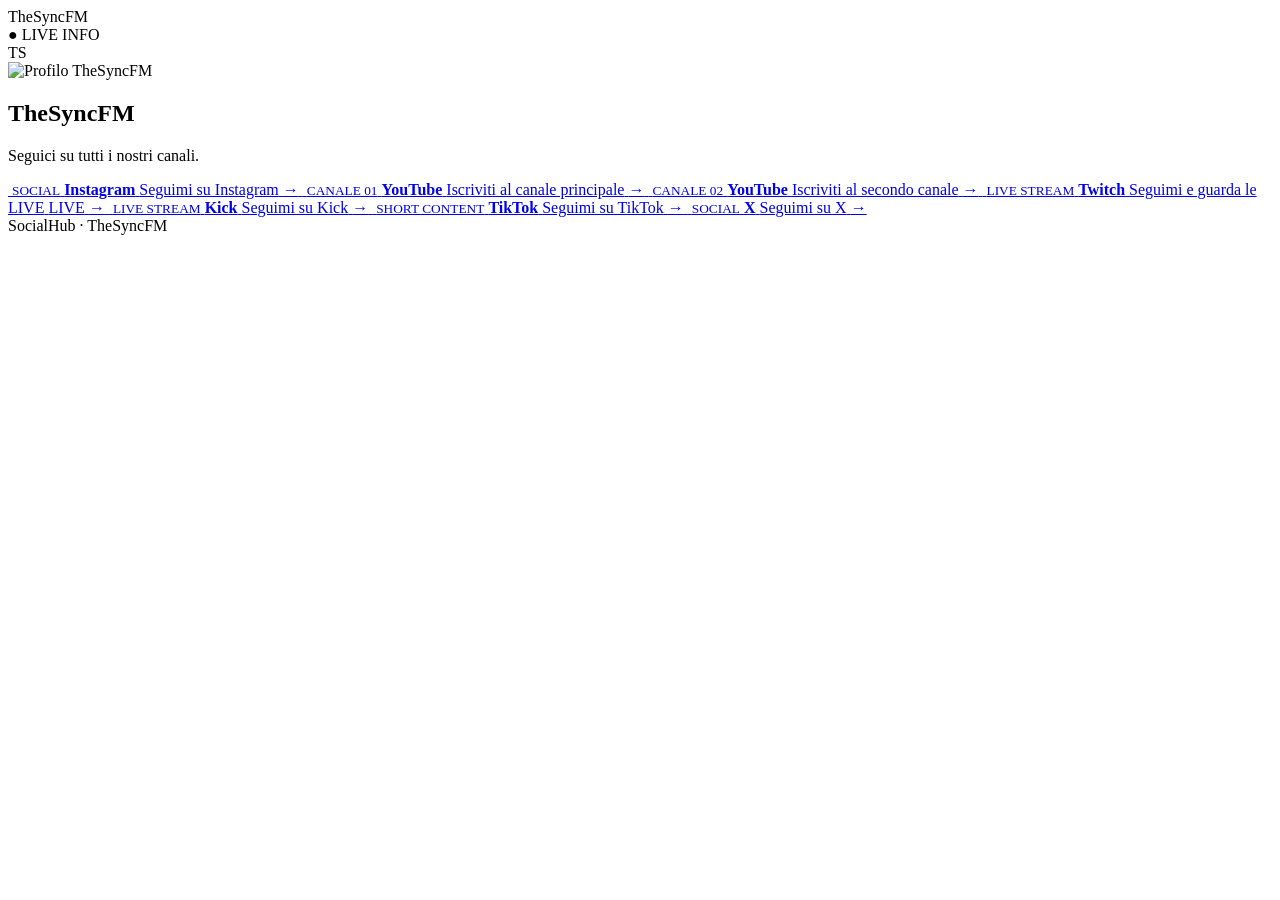
==== public/index.html @ f109596b "Update index.html" ====
<!doctype html><html lang="it"><head>
<meta charset="utf-8"><meta name="viewport" content="width=device-width,initial-scale=1">
<title>SocialHub — TheSyncFM</title><link rel="stylesheet" href="/style.css">
</head><body>
<div id="publicApp">
  <div class="public-wrap">
    <div class="public-top"><div class="logo"><span class="logo-dot"></span>TheSyncFM</div><span class="live-pill">● LIVE INFO</span></div>
    <section class="hero" id="profileHero"><div class="hero-avatar-wrap"><div id="publicAvatarFallback" class="hero-avatar">TS</div><img id="publicAvatar" class="hero-avatar-img" alt="Profilo TheSyncFM"></div><h1>TheSyncFM</h1><p>Seguici su tutti i nostri canali.</p></section>
    <div class="link-grid" id="publicLinks"></div><footer>SocialHub · TheSyncFM</footer>
  </div>
</div>

<div id="adminApp" hidden>
  <aside class="sidebar">
    <div class="brand"><span class="logo-dot"></span><span>SocialHub</span></div>
    <div class="workspace">THESYNCFM <span>⌄</span></div>
    <nav>
      <a class="active" href="#dashboard">⌂ <span>Dashboard</span></a>
      <a href="#analytics">◫ <span>Analytics</span></a>
      <a href="#calendar">▦ <span>Calendario</span></a>
      <a href="#composer">✎ <span>Crea post</span></a>
      <a href="#socials">◎ <span>Social</span></a>
      <a href="#settings">⚙ <span>Impostazioni</span></a>
    </nav>
  </aside>
  <main>
    <header><div><div class="eyebrow">PRIVATE CONTROL CENTER</div><h1>Dashboard</h1><p class="muted">Gestisci tutti i tuoi social da un unico pannello.</p></div><span class="secure-badge">🔒 Area privata</span></header>
    <section class="notice"><div><strong>SocialHub V14</strong><span>Pubblico = link-in-bio · Privato = gestione completa</span></div><button class="ghost" onclick="location.href='/'">Apri pagina pubblica ↗</button></section>

    <section class="stats" id="analytics">
      <article><span class="stat-icon twitch">◉</span><div><span class="label">Twitch</span><strong id="twitchFollowers">—</strong><small>followers</small></div><em id="twitchSubs">Sub —</em></article>
      <article><span class="stat-icon yt">▶</span><div><span class="label">YouTube 1</span><strong id="yt1subs">—</strong><small>iscritti</small></div><em>Abbonati —</em></article>
      <article><span class="stat-icon yt">▶</span><div><span class="label">YouTube 2</span><strong id="yt2subs">—</strong><small>iscritti</small></div><em>Abbonati —</em></article>
      <article><span class="stat-icon ig">◎</span><div><span class="label">Instagram</span><strong>—</strong><small>followers</small></div><em>—</em></article>
      <article><span class="stat-icon tt">♪</span><div><span class="label">TikTok</span><strong>—</strong><small>followers</small></div><em>—</em></article>
      <article><span class="stat-icon kick">K</span><div><span class="label">Kick</span><strong>—</strong><small>followers</small></div><em>Sub —</em></article>
      <article><span class="stat-icon x">𝕏</span><div><span class="label">X</span><strong>—</strong><small>followers</small></div><em>—</em></article>
    </section>

    <section class="card" id="composer">
      <div class="card-head"><div><h2>Crea un post</h2><p class="muted">Scrivi una volta e seleziona dove pubblicarlo.</p></div><span class="muted">Composer</span></div>
      <div class="composer-grid"><div><label>Testo del post</label><textarea id="postText" placeholder="Scrivi qui il contenuto..."></textarea><div class="counter"><span id="charCount">0</span> caratteri</div><div class="composer-tools"><button class="ghost">＋ Media</button><button class="ghost">＋ Link</button></div></div><div><label>Pubblica su</label><div class="target-list" id="targetList"></div><button class="primary wide" id="publishBtn">Pubblica su selezionati</button><p class="helper">L'interfaccia è pronta per le API ufficiali delle singole piattaforme; le autorizzazioni verranno aggiunte per ciascun account.</p></div></div>
    </section>

    <div class="two-col">
      <section class="card" id="socials"><div class="card-head"><div><h2>Social configurati</h2><p class="muted">1 Instagram · 2 YouTube · 1 Twitch · 1 Kick · 1 TikTok · 1 X</p></div></div><div id="socialRows"></div></section>
      <section class="card" id="calendar"><div class="card-head"><div><h2>Prossime live</h2><p class="muted">Programmazione</p></div></div><div class="event"><div class="date"><b>04</b><span>SET</span></div><div><strong>Friday Night Live</strong><span>Twitch · 21:00</span></div><span class="badge">Twitch</span></div><div class="event"><div class="date"><b>06</b><span>SET</span></div><div><strong>Sunday Session</strong><span>Twitch · 18:00</span></div><span class="badge">Twitch</span></div><div class="event"><div class="date"><b>09</b><span>SET</span></div><div><strong>Midweek Stream</strong><span>Twitch · 21:00</span></div><span class="badge">Twitch</span></div></section>
    </div>

    <section class="card" id="profileSettings"><div class="card-head"><div><h2>Profilo pubblico</h2><p class="muted">Imposta foto profilo e sfondo della pagina pubblica.</p></div><span class="muted">Personalizzazione</span></div><div class="profile-admin-grid"><div class="upload-box"><div class="upload-preview"><img id="adminAvatarPreview" alt="Anteprima profilo"><span id="adminAvatarFallback">TS</span></div><div class="upload-copy"><strong>Immagine di profilo</strong><small>PNG, JPG o WebP · consigliata 1:1</small><div class="upload-actions"><label class="primary file-btn">Scegli immagine<input id="avatarInput" type="file" accept="image/png,image/jpeg,image/webp"></label><button class="ghost compact" id="removeAvatar">Rimuovi</button></div></div></div><div class="upload-box cover-box"><div class="cover-preview" id="adminCoverPreview"><span id="adminCoverPlaceholder">Sfondo pagina</span></div><div class="upload-copy"><strong>Sfondo / copertina</strong><small>Immagine larga · consigliata 1600×900 o superiore</small><div class="upload-actions"><label class="primary file-btn">Scegli sfondo<input id="coverInput" type="file" accept="image/png,image/jpeg,image/webp"></label><button class="ghost compact" id="removeCover">Rimuovi</button></div></div></div></div><p class="helper">Le immagini vengono salvate nelle impostazioni del browser di questo pannello. La sincronizzazione pubblica tra dispositivi verrà collegata al salvataggio Cloudflare nel passaggio successivo.</p></section><section class="card" id="settings"><div class="card-head"><div><h2>Configurazione</h2><p class="muted">Impostazioni dell'ecosistema</p></div></div><div class="settings-grid"><div><span>Pagina pubblica</span><strong>/</strong></div><div><span>Pannello privato</span><strong>/admin</strong></div><div><span>Account gestiti</span><strong>7</strong></div><div><span>Post multipiattaforma</span><strong>Pronto</strong></div></div></section>
  </main>
</div>


<script>
const socials=[
  {id:"instagram",label:"Instagram",description:"Seguimi su Instagram",icon:"/assets/icons/instagram.svg",href:"#",type:"Instagram",theme:"instagram",eyebrow:"SOCIAL",banner:"/assets/banners/instagram.png"},
  {id:"youtube1",label:"YouTube",description:"Iscriviti al canale principale",icon:"/assets/icons/youtube.svg",href:"#",type:"YouTube",theme:"youtube",eyebrow:"CANALE 01",banner:"/assets/banners/youtube.png"},
  {id:"youtube2",label:"YouTube",description:"Iscriviti al secondo canale",icon:"/assets/icons/youtube.svg",href:"#",type:"YouTube",theme:"youtube",eyebrow:"CANALE 02",banner:"/assets/banners/youtube.png"},
  {id:"twitch",label:"Twitch",description:"Seguimi e guarda le LIVE",icon:"/assets/icons/twitch.svg",href:"https://www.twitch.tv/thesyncfm",type:"Twitch",theme:"twitch",eyebrow:"LIVE STREAM",banner:"/assets/banners/twitch.png"},
  {id:"kick",label:"Kick",description:"Seguimi su Kick",icon:"/assets/icons/kick.svg",href:"#",type:"Kick",theme:"kick",eyebrow:"LIVE STREAM",banner:"/assets/banners/kick.png"},
  {id:"tiktok",label:"TikTok",description:"Seguimi su TikTok",icon:"/assets/icons/tiktok.svg",href:"#",type:"TikTok",theme:"tiktok",eyebrow:"SHORT CONTENT",banner:"/assets/banners/tiktok.png"},
  {id:"x",label:"X",description:"Seguimi su X",icon:"/assets/icons/x-twitter.svg",href:"#",type:"X",theme:"x",eyebrow:"SOCIAL",banner:"/assets/banners/x.png"}
];

const BANNER_KEY="socialhub-banners-v1";
const bannerState=JSON.parse(localStorage.getItem(BANNER_KEY)||"{}");
function saveBanners(){localStorage.setItem(BANNER_KEY,JSON.stringify(bannerState));renderPublic();renderAdmin();}

const PROFILE_KEY="socialhub-profile-v1";
const profileState=JSON.parse(localStorage.getItem(PROFILE_KEY)||"{}");
function saveProfile(){localStorage.setItem(PROFILE_KEY,JSON.stringify(profileState)); applyProfile(); renderAdminProfile();}
function applyProfile(){
 const app=document.getElementById("publicApp");
 const hero=document.getElementById("profileHero");
 const avatar=document.getElementById("publicAvatar");
 const fallback=document.getElementById("publicAvatarFallback");
 if(!app||!hero||!avatar||!fallback)return;
 avatar.onerror=()=>{avatar.hidden=true;fallback.hidden=false;};
 if(profileState.cover){app.style.setProperty("--page-cover",`url(${profileState.cover})`);app.classList.add("has-page-cover");}else{app.style.removeProperty("--page-cover");app.classList.remove("has-page-cover");}
 hero.classList.remove("has-cover");hero.style.removeProperty("--cover-image");
 if(profileState.avatar){avatar.src=profileState.avatar;avatar.hidden=false;fallback.hidden=true;}else{avatar.hidden=true;fallback.hidden=false;}
}
function renderAdminProfile(){
 const img=document.getElementById("adminAvatarPreview"), fb=document.getElementById("adminAvatarFallback"), cp=document.getElementById("adminCoverPreview"), ph=document.getElementById("adminCoverPlaceholder");
 if(!img||!fb||!cp||!ph)return;
 if(profileState.avatar){img.src=profileState.avatar;img.hidden=false;fb.hidden=true;}else{img.hidden=true;fb.hidden=false;}
 if(profileState.cover){cp.style.backgroundImage=`url(${profileState.cover})`;ph.hidden=true;}else{cp.style.backgroundImage="";ph.hidden=false;}
}
function readImage(file,cb){ if(!file)return; if(!/^image\/(png|jpeg|webp)$/.test(file.type)){alert("Formato non supportato. Usa PNG, JPG o WebP.");return;} if(file.size>6*1024*1024){alert("Immagine troppo grande. Massimo 6 MB.");return;} const r=new FileReader();r.onload=()=>cb(r.result);r.readAsDataURL(file);}
function setupProfileAdmin(){
 document.getElementById("avatarInput")?.addEventListener("change",e=>readImage(e.target.files[0],v=>{profileState.avatar=v;saveProfile();}));
 document.getElementById("coverInput")?.addEventListener("change",e=>readImage(e.target.files[0],v=>{profileState.cover=v;saveProfile();}));
 document.getElementById("removeAvatar")?.addEventListener("click",()=>{delete profileState.avatar;saveProfile();});
 document.getElementById("removeCover")?.addEventListener("click",()=>{delete profileState.cover;saveProfile();});
 renderAdminProfile();
}

function renderPublic(){
  const container=document.getElementById("publicLinks");
  if(!container)return;
  container.innerHTML=socials.map(s=>{
    const bg=bannerState[s.id]||s.banner;
    return `<a class="public-link ${s.theme}" href="${s.href}" style="--banner-image:url("${bg}")" ${s.href.startsWith("http")?'target="_blank" rel="noopener noreferrer"':''} aria-label="${s.label}">
      <span class="banner-image" aria-hidden="true"></span>
      <span class="banner-overlay" aria-hidden="true"></span>
      <span class="public-glow"></span>
      <span class="public-icon" aria-hidden="true"><img src="${s.icon}" alt=""></span>
      <span class="public-copy">
        <small class="public-eyebrow">${s.eyebrow}</small>
        <strong>${s.label}</strong>
        <span>${s.description}</span>
      </span>
      ${s.id==='twitch'?'<span class="banner-tag">LIVE</span>':''}
      <span class="public-arrow" aria-hidden="true">→</span>
    </a>`;
  }).join("");
}

function renderAdmin(){
 setupProfileAdmin();
 document.getElementById("targetList").innerHTML=socials.map(s=>`<label class="target"><input type="checkbox" checked data-id="${s.id}"><span class="target-icon"><img src="${s.icon}" alt=""></span>${s.label}${s.id.startsWith('youtube')?s.id.slice(-1):''}<b>✓</b></label>`).join("");
 document.getElementById("socialRows").innerHTML=socials.map(s=>{
   const bg=bannerState[s.id]||s.banner;
   return `<div class="social-row social-row-banner" data-social-id="${s.id}">
     <div class="social-name"><span class="mini-icon"><img src="${s.icon}" alt=""></span><div><strong>${s.label}${s.id.startsWith('youtube')?' '+s.id.slice(-1):''}</strong><small>${s.type}</small></div></div>
     <div class="row-banner-preview" style="background-image:linear-gradient(90deg,rgba(9,11,16,.15),rgba(9,11,16,.45)),url("${bg}")"></div>
     <label class="ghost compact file-btn banner-file-btn">Immagine<input type="file" accept="image/png,image/jpeg,image/webp" data-banner-input="${s.id}"></label>
     <button class="ghost compact" data-banner-reset="${s.id}">Reset</button>
   </div>`;
 }).join("");
 document.querySelectorAll('[data-banner-input]').forEach(input=>input.addEventListener('change',e=>{
   readImage(e.target.files[0],v=>{bannerState[e.target.dataset.bannerInput]=v;saveBanners();});
 }));
 document.querySelectorAll('[data-banner-reset]').forEach(btn=>btn.addEventListener('click',()=>{delete bannerState[btn.dataset.bannerReset];saveBanners();}));
}

function route(){const admin=location.pathname.replace(/\/+$/,'')==='/admin';document.getElementById('publicApp').hidden=admin;document.getElementById('adminApp').hidden=!admin;if(admin)renderAdmin();else renderPublic()}

document.getElementById('postText').addEventListener('input',e=>document.getElementById('charCount').textContent=e.target.value.length);
document.getElementById('publishBtn').onclick=()=>alert('Composer pronto. La pubblicazione reale verrà collegata alle API ufficiali.');
route();
</script></body></html>
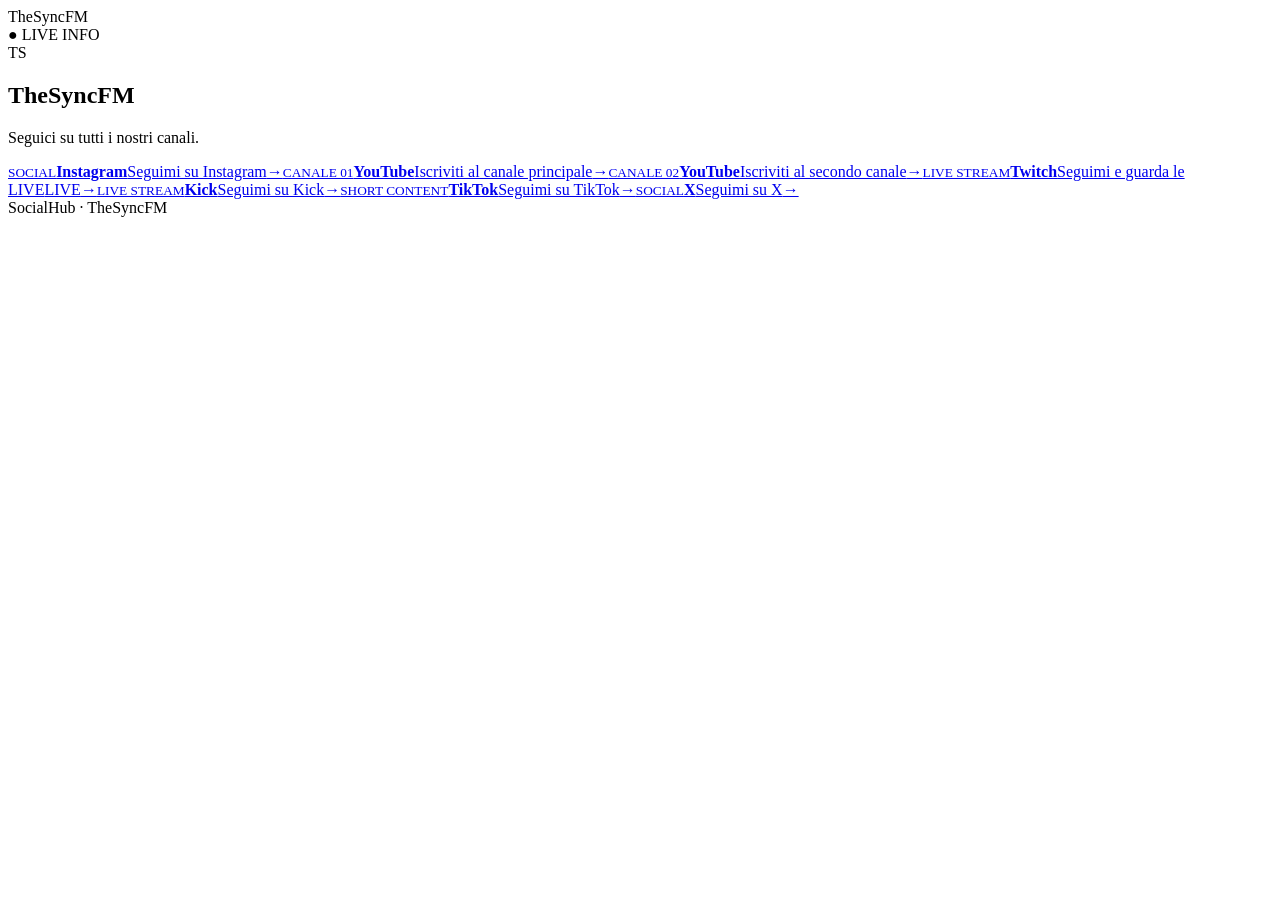
==== commit c6b0c6f4: "Update index.html" ====
--- a/public/index.html
+++ b/public/index.html
@@ -5,7 +5,7 @@
 <div id="publicApp">
   <div class="public-wrap">
     <div class="public-top"><div class="logo"><span class="logo-dot"></span>TheSyncFM</div><span class="live-pill">● LIVE INFO</span></div>
-    <section class="hero" id="profileHero"><div class="hero-avatar-wrap"><div id="publicAvatarFallback" class="hero-avatar">TS</div><img id="publicAvatar" class="hero-avatar-img" alt="Profilo TheSyncFM"></div><h1>TheSyncFM</h1><p>Seguici su tutti i nostri canali.</p></section>
+    <section class="hero" id="profileHero"><div class="hero-avatar-wrap"><div id="publicAvatarFallback" class="hero-avatar">TS</div><img id="publicAvatar" class="hero-avatar-img" alt="Profilo TheSyncFM"></div><h1 id="publicTitle">TheSyncFM</h1><p id="publicBio">Seguici su tutti i nostri canali.</p></section>
     <div class="link-grid" id="publicLinks"></div><footer>SocialHub · TheSyncFM</footer>
   </div>
 </div>
@@ -47,97 +47,26 @@
       <section class="card" id="calendar"><div class="card-head"><div><h2>Prossime live</h2><p class="muted">Programmazione</p></div></div><div class="event"><div class="date"><b>04</b><span>SET</span></div><div><strong>Friday Night Live</strong><span>Twitch · 21:00</span></div><span class="badge">Twitch</span></div><div class="event"><div class="date"><b>06</b><span>SET</span></div><div><strong>Sunday Session</strong><span>Twitch · 18:00</span></div><span class="badge">Twitch</span></div><div class="event"><div class="date"><b>09</b><span>SET</span></div><div><strong>Midweek Stream</strong><span>Twitch · 21:00</span></div><span class="badge">Twitch</span></div></section>
     </div>
 
-    <section class="card" id="profileSettings"><div class="card-head"><div><h2>Profilo pubblico</h2><p class="muted">Imposta foto profilo e sfondo della pagina pubblica.</p></div><span class="muted">Personalizzazione</span></div><div class="profile-admin-grid"><div class="upload-box"><div class="upload-preview"><img id="adminAvatarPreview" alt="Anteprima profilo"><span id="adminAvatarFallback">TS</span></div><div class="upload-copy"><strong>Immagine di profilo</strong><small>PNG, JPG o WebP · consigliata 1:1</small><div class="upload-actions"><label class="primary file-btn">Scegli immagine<input id="avatarInput" type="file" accept="image/png,image/jpeg,image/webp"></label><button class="ghost compact" id="removeAvatar">Rimuovi</button></div></div></div><div class="upload-box cover-box"><div class="cover-preview" id="adminCoverPreview"><span id="adminCoverPlaceholder">Sfondo pagina</span></div><div class="upload-copy"><strong>Sfondo / copertina</strong><small>Immagine larga · consigliata 1600×900 o superiore</small><div class="upload-actions"><label class="primary file-btn">Scegli sfondo<input id="coverInput" type="file" accept="image/png,image/jpeg,image/webp"></label><button class="ghost compact" id="removeCover">Rimuovi</button></div></div></div></div><p class="helper">Le immagini vengono salvate nelle impostazioni del browser di questo pannello. La sincronizzazione pubblica tra dispositivi verrà collegata al salvataggio Cloudflare nel passaggio successivo.</p></section><section class="card" id="settings"><div class="card-head"><div><h2>Configurazione</h2><p class="muted">Impostazioni dell'ecosistema</p></div></div><div class="settings-grid"><div><span>Pagina pubblica</span><strong>/</strong></div><div><span>Pannello privato</span><strong>/admin</strong></div><div><span>Account gestiti</span><strong>7</strong></div><div><span>Post multipiattaforma</span><strong>Pronto</strong></div></div></section>
+    <section class="card" id="pageEditor"><div class="card-head"><div><h2>Editor pagina pubblica</h2><p class="muted">Modifica titolo, descrizione e collegamenti dei banner senza toccare il codice.</p></div><span class="muted">Contenuti</span></div><div class="page-editor-grid"><div><label>Titolo pubblico</label><input id="pageTitleInput" class="text-input" type="text" placeholder="TheSyncFM"><label>Descrizione</label><input id="pageBioInput" class="text-input" type="text" placeholder="Seguici su tutti i nostri canali."></div><div><div class="editor-list" id="pageSocialEditor"></div></div></div><p class="helper">Le modifiche vengono salvate nel browser dell'admin. In seguito collegheremo questo salvataggio a Cloudflare per renderlo condiviso su tutti i dispositivi.</p></section><section class="card" id="profileSettings"><div class="card-head"><div><h2>Profilo pubblico</h2><p class="muted">Imposta foto profilo e sfondo della pagina pubblica.</p></div><span class="muted">Personalizzazione</span></div><div class="profile-admin-grid"><div class="upload-box"><div class="upload-preview"><img id="adminAvatarPreview" alt="Anteprima profilo"><span id="adminAvatarFallback">TS</span></div><div class="upload-copy"><strong>Immagine di profilo</strong><small>PNG, JPG o WebP · consigliata 1:1</small><div class="upload-actions"><label class="primary file-btn">Scegli immagine<input id="avatarInput" type="file" accept="image/png,image/jpeg,image/webp"></label><button class="ghost compact" id="removeAvatar">Rimuovi</button></div></div></div><div class="upload-box cover-box"><div class="cover-preview" id="adminCoverPreview"><span id="adminCoverPlaceholder">Sfondo pagina</span></div><div class="upload-copy"><strong>Sfondo / copertina</strong><small>Immagine larga · consigliata 1600×900 o superiore</small><div class="upload-actions"><label class="primary file-btn">Scegli sfondo<input id="coverInput" type="file" accept="image/png,image/jpeg,image/webp"></label><button class="ghost compact" id="removeCover">Rimuovi</button></div></div></div></div><p class="helper">Le immagini vengono salvate nelle impostazioni del browser di questo pannello. La sincronizzazione pubblica tra dispositivi verrà collegata al salvataggio Cloudflare nel passaggio successivo.</p></section><section class="card" id="settings"><div class="card-head"><div><h2>Configurazione</h2><p class="muted">Impostazioni dell'ecosistema</p></div></div><div class="settings-grid"><div><span>Pagina pubblica</span><strong>/</strong></div><div><span>Pannello privato</span><strong>/admin</strong></div><div><span>Account gestiti</span><strong>7</strong></div><div><span>Post multipiattaforma</span><strong>Pronto</strong></div></div></section>
   </main>
 </div>
 
 
 <script>
 const socials=[
-  {id:"instagram",label:"Instagram",description:"Seguimi su Instagram",icon:"/assets/icons/instagram.svg",href:"#",type:"Instagram",theme:"instagram",eyebrow:"SOCIAL",banner:"/assets/banners/instagram.png"},
-  {id:"youtube1",label:"YouTube",description:"Iscriviti al canale principale",icon:"/assets/icons/youtube.svg",href:"#",type:"YouTube",theme:"youtube",eyebrow:"CANALE 01",banner:"/assets/banners/youtube.png"},
-  {id:"youtube2",label:"YouTube",description:"Iscriviti al secondo canale",icon:"/assets/icons/youtube.svg",href:"#",type:"YouTube",theme:"youtube",eyebrow:"CANALE 02",banner:"/assets/banners/youtube.png"},
-  {id:"twitch",label:"Twitch",description:"Seguimi e guarda le LIVE",icon:"/assets/icons/twitch.svg",href:"https://www.twitch.tv/thesyncfm",type:"Twitch",theme:"twitch",eyebrow:"LIVE STREAM",banner:"/assets/banners/twitch.png"},
-  {id:"kick",label:"Kick",description:"Seguimi su Kick",icon:"/assets/icons/kick.svg",href:"#",type:"Kick",theme:"kick",eyebrow:"LIVE STREAM",banner:"/assets/banners/kick.png"},
-  {id:"tiktok",label:"TikTok",description:"Seguimi su TikTok",icon:"/assets/icons/tiktok.svg",href:"#",type:"TikTok",theme:"tiktok",eyebrow:"SHORT CONTENT",banner:"/assets/banners/tiktok.png"},
-  {id:"x",label:"X",description:"Seguimi su X",icon:"/assets/icons/x-twitter.svg",href:"#",type:"X",theme:"x",eyebrow:"SOCIAL",banner:"/assets/banners/x.png"}
+{id:"instagram",label:"Instagram",description:"Seguimi su Instagram",icon:"/assets/icons/instagram.svg",href:"#",theme:"instagram",eyebrow:"SOCIAL",banner:"/assets/banners/instagram.png"},
+{id:"youtube1",label:"YouTube",description:"Iscriviti al canale principale",icon:"/assets/icons/youtube.svg",href:"#",theme:"youtube",eyebrow:"CANALE 01",banner:"/assets/banners/youtube.png"},
+{id:"youtube2",label:"YouTube",description:"Iscriviti al secondo canale",icon:"/assets/icons/youtube.svg",href:"#",theme:"youtube",eyebrow:"CANALE 02",banner:"/assets/banners/youtube.png"},
+{id:"twitch",label:"Twitch",description:"Seguimi e guarda le LIVE",icon:"/assets/icons/twitch.svg",href:"https://www.twitch.tv/thesyncfm",theme:"twitch",eyebrow:"LIVE STREAM",banner:"/assets/banners/twitch.png"},
+{id:"kick",label:"Kick",description:"Seguimi su Kick",icon:"/assets/icons/kick.svg",href:"#",theme:"kick",eyebrow:"LIVE STREAM",banner:"/assets/banners/kick.png"},
+{id:"tiktok",label:"TikTok",description:"Seguimi su TikTok",icon:"/assets/icons/tiktok.svg",href:"#",theme:"tiktok",eyebrow:"SHORT CONTENT",banner:"/assets/banners/tiktok.png"},
+{id:"x",label:"X",description:"Seguimi su X",icon:"/assets/icons/x-twitter.svg",href:"#",theme:"x",eyebrow:"SOCIAL",banner:"/assets/banners/x.png"}
 ];
-
-const BANNER_KEY="socialhub-banners-v1";
-const bannerState=JSON.parse(localStorage.getItem(BANNER_KEY)||"{}");
-function saveBanners(){localStorage.setItem(BANNER_KEY,JSON.stringify(bannerState));renderPublic();renderAdmin();}
-
-const PROFILE_KEY="socialhub-profile-v1";
-const profileState=JSON.parse(localStorage.getItem(PROFILE_KEY)||"{}");
-function saveProfile(){localStorage.setItem(PROFILE_KEY,JSON.stringify(profileState)); applyProfile(); renderAdminProfile();}
-function applyProfile(){
- const app=document.getElementById("publicApp");
- const hero=document.getElementById("profileHero");
- const avatar=document.getElementById("publicAvatar");
- const fallback=document.getElementById("publicAvatarFallback");
- if(!app||!hero||!avatar||!fallback)return;
- avatar.onerror=()=>{avatar.hidden=true;fallback.hidden=false;};
- if(profileState.cover){app.style.setProperty("--page-cover",`url(${profileState.cover})`);app.classList.add("has-page-cover");}else{app.style.removeProperty("--page-cover");app.classList.remove("has-page-cover");}
- hero.classList.remove("has-cover");hero.style.removeProperty("--cover-image");
- if(profileState.avatar){avatar.src=profileState.avatar;avatar.hidden=false;fallback.hidden=true;}else{avatar.hidden=true;fallback.hidden=false;}
-}
-function renderAdminProfile(){
- const img=document.getElementById("adminAvatarPreview"), fb=document.getElementById("adminAvatarFallback"), cp=document.getElementById("adminCoverPreview"), ph=document.getElementById("adminCoverPlaceholder");
- if(!img||!fb||!cp||!ph)return;
- if(profileState.avatar){img.src=profileState.avatar;img.hidden=false;fb.hidden=true;}else{img.hidden=true;fb.hidden=false;}
- if(profileState.cover){cp.style.backgroundImage=`url(${profileState.cover})`;ph.hidden=true;}else{cp.style.backgroundImage="";ph.hidden=false;}
-}
-function readImage(file,cb){ if(!file)return; if(!/^image\/(png|jpeg|webp)$/.test(file.type)){alert("Formato non supportato. Usa PNG, JPG o WebP.");return;} if(file.size>6*1024*1024){alert("Immagine troppo grande. Massimo 6 MB.");return;} const r=new FileReader();r.onload=()=>cb(r.result);r.readAsDataURL(file);}
-function setupProfileAdmin(){
- document.getElementById("avatarInput")?.addEventListener("change",e=>readImage(e.target.files[0],v=>{profileState.avatar=v;saveProfile();}));
- document.getElementById("coverInput")?.addEventListener("change",e=>readImage(e.target.files[0],v=>{profileState.cover=v;saveProfile();}));
- document.getElementById("removeAvatar")?.addEventListener("click",()=>{delete profileState.avatar;saveProfile();});
- document.getElementById("removeCover")?.addEventListener("click",()=>{delete profileState.cover;saveProfile();});
- renderAdminProfile();
-}
-
-function renderPublic(){
-  const container=document.getElementById("publicLinks");
-  if(!container)return;
-  container.innerHTML=socials.map(s=>{
-    const bg=bannerState[s.id]||s.banner;
-    return `<a class="public-link ${s.theme}" href="${s.href}" style="--banner-image:url("${bg}")" ${s.href.startsWith("http")?'target="_blank" rel="noopener noreferrer"':''} aria-label="${s.label}">
-      <span class="banner-image" aria-hidden="true"></span>
-      <span class="banner-overlay" aria-hidden="true"></span>
-      <span class="public-glow"></span>
-      <span class="public-icon" aria-hidden="true"><img src="${s.icon}" alt=""></span>
-      <span class="public-copy">
-        <small class="public-eyebrow">${s.eyebrow}</small>
-        <strong>${s.label}</strong>
-        <span>${s.description}</span>
-      </span>
-      ${s.id==='twitch'?'<span class="banner-tag">LIVE</span>':''}
-      <span class="public-arrow" aria-hidden="true">→</span>
-    </a>`;
-  }).join("");
-}
-
-function renderAdmin(){
- setupProfileAdmin();
- document.getElementById("targetList").innerHTML=socials.map(s=>`<label class="target"><input type="checkbox" checked data-id="${s.id}"><span class="target-icon"><img src="${s.icon}" alt=""></span>${s.label}${s.id.startsWith('youtube')?s.id.slice(-1):''}<b>✓</b></label>`).join("");
- document.getElementById("socialRows").innerHTML=socials.map(s=>{
-   const bg=bannerState[s.id]||s.banner;
-   return `<div class="social-row social-row-banner" data-social-id="${s.id}">
-     <div class="social-name"><span class="mini-icon"><img src="${s.icon}" alt=""></span><div><strong>${s.label}${s.id.startsWith('youtube')?' '+s.id.slice(-1):''}</strong><small>${s.type}</small></div></div>
-     <div class="row-banner-preview" style="background-image:linear-gradient(90deg,rgba(9,11,16,.15),rgba(9,11,16,.45)),url("${bg}")"></div>
-     <label class="ghost compact file-btn banner-file-btn">Immagine<input type="file" accept="image/png,image/jpeg,image/webp" data-banner-input="${s.id}"></label>
-     <button class="ghost compact" data-banner-reset="${s.id}">Reset</button>
-   </div>`;
- }).join("");
- document.querySelectorAll('[data-banner-input]').forEach(input=>input.addEventListener('change',e=>{
-   readImage(e.target.files[0],v=>{bannerState[e.target.dataset.bannerInput]=v;saveBanners();});
- }));
- document.querySelectorAll('[data-banner-reset]').forEach(btn=>btn.addEventListener('click',()=>{delete bannerState[btn.dataset.bannerReset];saveBanners();}));
-}
-
-function route(){const admin=location.pathname.replace(/\/+$/,'')==='/admin';document.getElementById('publicApp').hidden=admin;document.getElementById('adminApp').hidden=!admin;if(admin)renderAdmin();else renderPublic()}
-
-document.getElementById('postText').addEventListener('input',e=>document.getElementById('charCount').textContent=e.target.value.length);
-document.getElementById('publishBtn').onclick=()=>alert('Composer pronto. La pubblicazione reale verrà collegata alle API ufficiali.');
-route();
+let config={page:{},socials:{},media:{}};
+function mediaUrl(key){return config.media?.[key]?`/api/media/${encodeURIComponent(key)}?v=${config.updatedAt||Date.now()}`:null;}
+async function loadConfig(){try{const r=await fetch('/api/config',{cache:'no-store'});if(r.ok){const d=await r.json();if(d.ok)config=d.config||config;}}catch(e){console.warn(e)}renderPublic();applyProfile();}
+function applyProfile(){const app=document.getElementById('publicApp'),avatar=document.getElementById('publicAvatar'),fallback=document.getElementById('publicAvatarFallback');const av=mediaUrl('profile-avatar'),cover=mediaUrl('profile-cover');if(cover){app.style.setProperty('--page-cover',`url("${cover}")`);app.classList.add('has-page-cover')}else{app.style.removeProperty('--page-cover');app.classList.remove('has-page-cover')}if(av){avatar.src=av;avatar.hidden=false;fallback.hidden=true}else{avatar.hidden=true;fallback.hidden=false}avatar.onerror=()=>{avatar.hidden=true;fallback.hidden=false};}
+function renderPublic(){document.getElementById('publicTitle').textContent=config.page?.title||'TheSyncFM';document.getElementById('publicBio').textContent=config.page?.bio||'Seguici su tutti i nostri canali.';const c=document.getElementById('publicLinks');c.innerHTML=socials.map(s=>{const cfg=config.socials?.[s.id]||{};const href=cfg.href??s.href,desc=cfg.description??s.description,bg=mediaUrl('banner-'+s.id)||s.banner;return `<a class="public-link ${s.theme}" href="${href}" style="--banner-image:url("${bg}")" ${href.startsWith('http')?'target="_blank" rel="noopener noreferrer"':''} aria-label="${s.label}"><span class="banner-image" aria-hidden="true"></span><span class="banner-overlay" aria-hidden="true"></span><span class="public-glow"></span><span class="public-icon" aria-hidden="true"><img src="${s.icon}" alt=""></span><span class="public-copy"><small class="public-eyebrow">${s.eyebrow}</small><strong>${s.label}</strong><span>${escapeHtml(desc)}</span></span>${s.id==='twitch'?'<span class="banner-tag">LIVE</span>':''}<span class="public-arrow" aria-hidden="true">→</span></a>`}).join('');}
+function escapeHtml(v){return String(v).replaceAll('&','&amp;').replaceAll('<','&lt;').replaceAll('>','&gt;').replaceAll('"','&quot;');}
+loadConfig();setInterval(loadConfig,15000);
 </script></body></html>
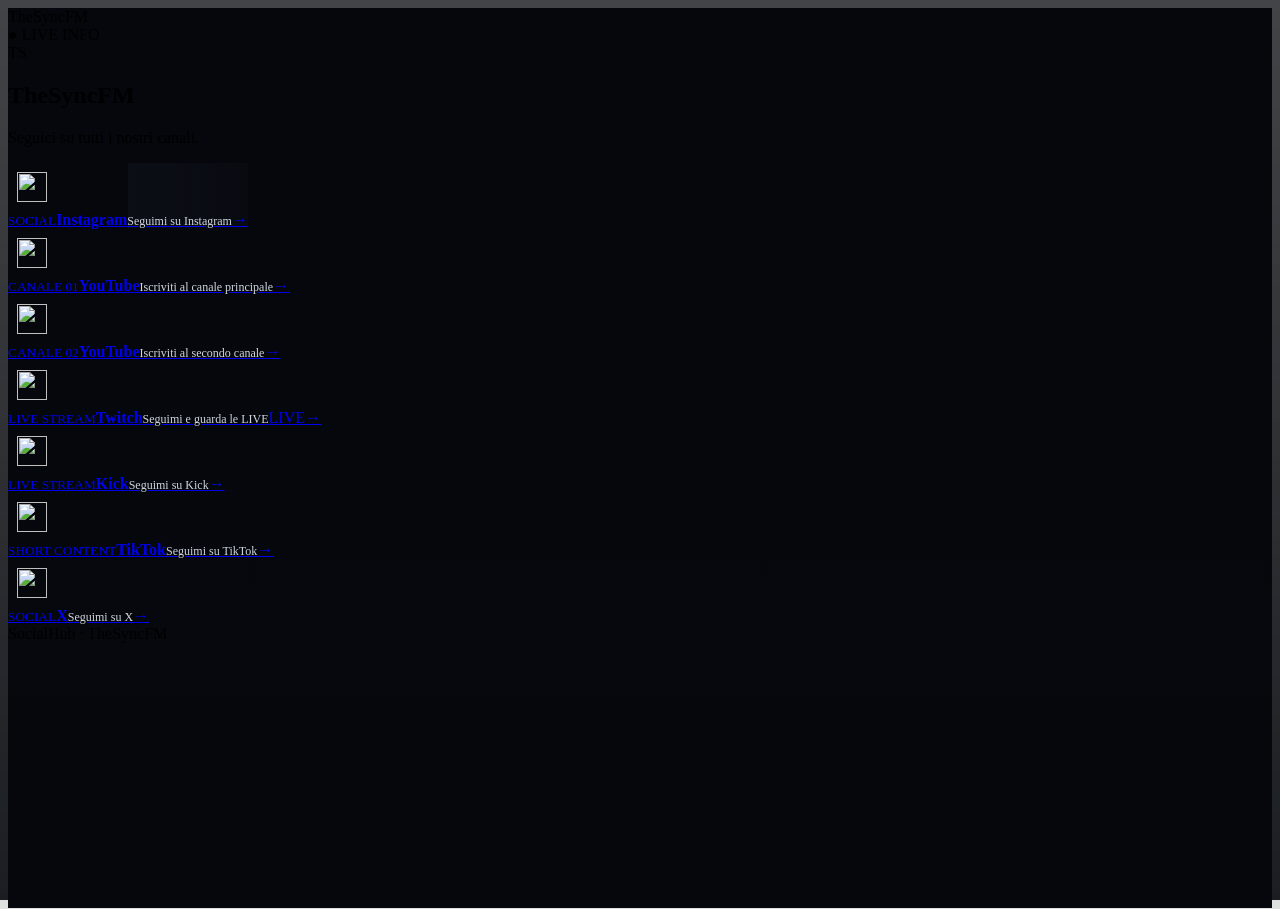
==== commit 655ddd3c: "Update index.html" ====
--- a/public/index.html
+++ b/public/index.html
@@ -1,57 +1,44 @@
-<!doctype html><html lang="it"><head>
+<!doctype html>
+<html lang="it">
+<head>
 <meta charset="utf-8"><meta name="viewport" content="width=device-width,initial-scale=1">
-<title>SocialHub — TheSyncFM</title><link rel="stylesheet" href="/style.css">
-</head><body>
+<title>SocialHub — TheSyncFM</title>
+<link rel="stylesheet" href="/style.css">
+<style>
+#publicApp{min-height:100vh;position:relative;overflow:hidden;background:#06080d}
+.public-page-bg{position:fixed;inset:0;z-index:0;pointer-events:none;background:#06080d center/cover no-repeat;opacity:.13;filter:saturate(.9) blur(.2px);transform:scale(1.02)}
+.public-page-overlay{position:fixed;inset:0;z-index:1;pointer-events:none;background:linear-gradient(180deg,rgba(6,8,13,.72),rgba(6,8,13,.90))}
+.public-wrap{position:relative;z-index:2}
+.hero{position:relative}
+.hero-avatar-img{object-fit:cover}
+.public-link{position:relative;overflow:hidden;isolation:isolate}
+.public-link .banner-image{position:absolute;left:120px;right:0;top:0;bottom:0;z-index:-3;background-image:var(--banner-image);background-position:center;background-size:cover;transform:scale(1.01);transition:transform .45s ease,filter .45s ease}
+.public-link .banner-overlay{position:absolute;left:120px;right:0;top:0;bottom:0;z-index:-2;background:linear-gradient(90deg,rgba(12,15,22,.95) 0%,rgba(12,15,22,.80) 38%,rgba(12,15,22,.48) 100%);transition:opacity .45s ease}
+.public-link .public-glow{position:absolute;left:120px;right:0;top:0;bottom:0;z-index:-1;opacity:.45;transition:opacity .45s ease}
+.public-link:hover .banner-image{transform:scale(1.07);filter:saturate(1.12) brightness(1.08)}
+.public-link:hover .banner-overlay{opacity:.88}
+.public-link:hover .public-glow{opacity:.75}
+.public-copy>span{color:#d1d7e0!important;font-size:12px!important}
+.public-copy strong{font-weight:800}
+.public-icon{flex:0 0 48px;width:48px;height:48px;display:grid;place-items:center}
+.public-icon img{width:30px!important;height:30px!important;object-fit:contain;display:block}
+@media(max-width:640px){.public-link .banner-image,.public-link .banner-overlay,.public-link .public-glow{left:108px}.public-icon{width:44px;height:44px;flex-basis:44px}.public-icon img{width:28px!important;height:28px!important}}
+</style>
+</head>
+<body>
 <div id="publicApp">
+  <div class="public-page-bg" id="publicPageBg" aria-hidden="true"></div>
+  <div class="public-page-overlay" aria-hidden="true"></div>
   <div class="public-wrap">
     <div class="public-top"><div class="logo"><span class="logo-dot"></span>TheSyncFM</div><span class="live-pill">● LIVE INFO</span></div>
-    <section class="hero" id="profileHero"><div class="hero-avatar-wrap"><div id="publicAvatarFallback" class="hero-avatar">TS</div><img id="publicAvatar" class="hero-avatar-img" alt="Profilo TheSyncFM"></div><h1 id="publicTitle">TheSyncFM</h1><p id="publicBio">Seguici su tutti i nostri canali.</p></section>
-    <div class="link-grid" id="publicLinks"></div><footer>SocialHub · TheSyncFM</footer>
+    <section class="hero" id="profileHero">
+      <div class="hero-avatar-wrap"><div id="publicAvatarFallback" class="hero-avatar">TS</div><img id="publicAvatar" class="hero-avatar-img" alt="Profilo TheSyncFM" hidden></div>
+      <h1 id="publicTitle">TheSyncFM</h1><p id="publicBio">Seguici su tutti i nostri canali.</p>
+    </section>
+    <div class="link-grid" id="publicLinks"></div>
+    <footer>SocialHub · TheSyncFM</footer>
   </div>
 </div>
-
-<div id="adminApp" hidden>
-  <aside class="sidebar">
-    <div class="brand"><span class="logo-dot"></span><span>SocialHub</span></div>
-    <div class="workspace">THESYNCFM <span>⌄</span></div>
-    <nav>
-      <a class="active" href="#dashboard">⌂ <span>Dashboard</span></a>
-      <a href="#analytics">◫ <span>Analytics</span></a>
-      <a href="#calendar">▦ <span>Calendario</span></a>
-      <a href="#composer">✎ <span>Crea post</span></a>
-      <a href="#socials">◎ <span>Social</span></a>
-      <a href="#settings">⚙ <span>Impostazioni</span></a>
-    </nav>
-  </aside>
-  <main>
-    <header><div><div class="eyebrow">PRIVATE CONTROL CENTER</div><h1>Dashboard</h1><p class="muted">Gestisci tutti i tuoi social da un unico pannello.</p></div><span class="secure-badge">🔒 Area privata</span></header>
-    <section class="notice"><div><strong>SocialHub V14</strong><span>Pubblico = link-in-bio · Privato = gestione completa</span></div><button class="ghost" onclick="location.href='/'">Apri pagina pubblica ↗</button></section>
-
-    <section class="stats" id="analytics">
-      <article><span class="stat-icon twitch">◉</span><div><span class="label">Twitch</span><strong id="twitchFollowers">—</strong><small>followers</small></div><em id="twitchSubs">Sub —</em></article>
-      <article><span class="stat-icon yt">▶</span><div><span class="label">YouTube 1</span><strong id="yt1subs">—</strong><small>iscritti</small></div><em>Abbonati —</em></article>
-      <article><span class="stat-icon yt">▶</span><div><span class="label">YouTube 2</span><strong id="yt2subs">—</strong><small>iscritti</small></div><em>Abbonati —</em></article>
-      <article><span class="stat-icon ig">◎</span><div><span class="label">Instagram</span><strong>—</strong><small>followers</small></div><em>—</em></article>
-      <article><span class="stat-icon tt">♪</span><div><span class="label">TikTok</span><strong>—</strong><small>followers</small></div><em>—</em></article>
-      <article><span class="stat-icon kick">K</span><div><span class="label">Kick</span><strong>—</strong><small>followers</small></div><em>Sub —</em></article>
-      <article><span class="stat-icon x">𝕏</span><div><span class="label">X</span><strong>—</strong><small>followers</small></div><em>—</em></article>
-    </section>
-
-    <section class="card" id="composer">
-      <div class="card-head"><div><h2>Crea un post</h2><p class="muted">Scrivi una volta e seleziona dove pubblicarlo.</p></div><span class="muted">Composer</span></div>
-      <div class="composer-grid"><div><label>Testo del post</label><textarea id="postText" placeholder="Scrivi qui il contenuto..."></textarea><div class="counter"><span id="charCount">0</span> caratteri</div><div class="composer-tools"><button class="ghost">＋ Media</button><button class="ghost">＋ Link</button></div></div><div><label>Pubblica su</label><div class="target-list" id="targetList"></div><button class="primary wide" id="publishBtn">Pubblica su selezionati</button><p class="helper">L'interfaccia è pronta per le API ufficiali delle singole piattaforme; le autorizzazioni verranno aggiunte per ciascun account.</p></div></div>
-    </section>
-
-    <div class="two-col">
-      <section class="card" id="socials"><div class="card-head"><div><h2>Social configurati</h2><p class="muted">1 Instagram · 2 YouTube · 1 Twitch · 1 Kick · 1 TikTok · 1 X</p></div></div><div id="socialRows"></div></section>
-      <section class="card" id="calendar"><div class="card-head"><div><h2>Prossime live</h2><p class="muted">Programmazione</p></div></div><div class="event"><div class="date"><b>04</b><span>SET</span></div><div><strong>Friday Night Live</strong><span>Twitch · 21:00</span></div><span class="badge">Twitch</span></div><div class="event"><div class="date"><b>06</b><span>SET</span></div><div><strong>Sunday Session</strong><span>Twitch · 18:00</span></div><span class="badge">Twitch</span></div><div class="event"><div class="date"><b>09</b><span>SET</span></div><div><strong>Midweek Stream</strong><span>Twitch · 21:00</span></div><span class="badge">Twitch</span></div></section>
-    </div>
-
-    <section class="card" id="pageEditor"><div class="card-head"><div><h2>Editor pagina pubblica</h2><p class="muted">Modifica titolo, descrizione e collegamenti dei banner senza toccare il codice.</p></div><span class="muted">Contenuti</span></div><div class="page-editor-grid"><div><label>Titolo pubblico</label><input id="pageTitleInput" class="text-input" type="text" placeholder="TheSyncFM"><label>Descrizione</label><input id="pageBioInput" class="text-input" type="text" placeholder="Seguici su tutti i nostri canali."></div><div><div class="editor-list" id="pageSocialEditor"></div></div></div><p class="helper">Le modifiche vengono salvate nel browser dell'admin. In seguito collegheremo questo salvataggio a Cloudflare per renderlo condiviso su tutti i dispositivi.</p></section><section class="card" id="profileSettings"><div class="card-head"><div><h2>Profilo pubblico</h2><p class="muted">Imposta foto profilo e sfondo della pagina pubblica.</p></div><span class="muted">Personalizzazione</span></div><div class="profile-admin-grid"><div class="upload-box"><div class="upload-preview"><img id="adminAvatarPreview" alt="Anteprima profilo"><span id="adminAvatarFallback">TS</span></div><div class="upload-copy"><strong>Immagine di profilo</strong><small>PNG, JPG o WebP · consigliata 1:1</small><div class="upload-actions"><label class="primary file-btn">Scegli immagine<input id="avatarInput" type="file" accept="image/png,image/jpeg,image/webp"></label><button class="ghost compact" id="removeAvatar">Rimuovi</button></div></div></div><div class="upload-box cover-box"><div class="cover-preview" id="adminCoverPreview"><span id="adminCoverPlaceholder">Sfondo pagina</span></div><div class="upload-copy"><strong>Sfondo / copertina</strong><small>Immagine larga · consigliata 1600×900 o superiore</small><div class="upload-actions"><label class="primary file-btn">Scegli sfondo<input id="coverInput" type="file" accept="image/png,image/jpeg,image/webp"></label><button class="ghost compact" id="removeCover">Rimuovi</button></div></div></div></div><p class="helper">Le immagini vengono salvate nelle impostazioni del browser di questo pannello. La sincronizzazione pubblica tra dispositivi verrà collegata al salvataggio Cloudflare nel passaggio successivo.</p></section><section class="card" id="settings"><div class="card-head"><div><h2>Configurazione</h2><p class="muted">Impostazioni dell'ecosistema</p></div></div><div class="settings-grid"><div><span>Pagina pubblica</span><strong>/</strong></div><div><span>Pannello privato</span><strong>/admin</strong></div><div><span>Account gestiti</span><strong>7</strong></div><div><span>Post multipiattaforma</span><strong>Pronto</strong></div></div></section>
-  </main>
-</div>
-
-
 <script>
 const socials=[
 {id:"instagram",label:"Instagram",description:"Seguimi su Instagram",icon:"/assets/icons/instagram.svg",href:"#",theme:"instagram",eyebrow:"SOCIAL",banner:"/assets/banners/instagram.png"},
@@ -62,11 +49,26 @@
 {id:"tiktok",label:"TikTok",description:"Seguimi su TikTok",icon:"/assets/icons/tiktok.svg",href:"#",theme:"tiktok",eyebrow:"SHORT CONTENT",banner:"/assets/banners/tiktok.png"},
 {id:"x",label:"X",description:"Seguimi su X",icon:"/assets/icons/x-twitter.svg",href:"#",theme:"x",eyebrow:"SOCIAL",banner:"/assets/banners/x.png"}
 ];
-let config={page:{},socials:{},media:{}};
-function mediaUrl(key){return config.media?.[key]?`/api/media/${encodeURIComponent(key)}?v=${config.updatedAt||Date.now()}`:null;}
-async function loadConfig(){try{const r=await fetch('/api/config',{cache:'no-store'});if(r.ok){const d=await r.json();if(d.ok)config=d.config||config;}}catch(e){console.warn(e)}renderPublic();applyProfile();}
-function applyProfile(){const app=document.getElementById('publicApp'),avatar=document.getElementById('publicAvatar'),fallback=document.getElementById('publicAvatarFallback');const av=mediaUrl('profile-avatar'),cover=mediaUrl('profile-cover');if(cover){app.style.setProperty('--page-cover',`url("${cover}")`);app.classList.add('has-page-cover')}else{app.style.removeProperty('--page-cover');app.classList.remove('has-page-cover')}if(av){avatar.src=av;avatar.hidden=false;fallback.hidden=true}else{avatar.hidden=true;fallback.hidden=false}avatar.onerror=()=>{avatar.hidden=true;fallback.hidden=false};}
-function renderPublic(){document.getElementById('publicTitle').textContent=config.page?.title||'TheSyncFM';document.getElementById('publicBio').textContent=config.page?.bio||'Seguici su tutti i nostri canali.';const c=document.getElementById('publicLinks');c.innerHTML=socials.map(s=>{const cfg=config.socials?.[s.id]||{};const href=cfg.href??s.href,desc=cfg.description??s.description,bg=mediaUrl('banner-'+s.id)||s.banner;return `<a class="public-link ${s.theme}" href="${href}" style="--banner-image:url("${bg}")" ${href.startsWith('http')?'target="_blank" rel="noopener noreferrer"':''} aria-label="${s.label}"><span class="banner-image" aria-hidden="true"></span><span class="banner-overlay" aria-hidden="true"></span><span class="public-glow"></span><span class="public-icon" aria-hidden="true"><img src="${s.icon}" alt=""></span><span class="public-copy"><small class="public-eyebrow">${s.eyebrow}</small><strong>${s.label}</strong><span>${escapeHtml(desc)}</span></span>${s.id==='twitch'?'<span class="banner-tag">LIVE</span>':''}<span class="public-arrow" aria-hidden="true">→</span></a>`}).join('');}
-function escapeHtml(v){return String(v).replaceAll('&','&amp;').replaceAll('<','&lt;').replaceAll('>','&gt;').replaceAll('"','&quot;');}
-loadConfig();setInterval(loadConfig,15000);
-</script></body></html>
+let config={page:{},socials:{},media:{},updatedAt:0};
+const $=id=>document.getElementById(id);
+const mediaUrl=key=>`/api/media/${encodeURIComponent(key)}?v=${Date.now()}`;
+function esc(v){return String(v??'').replaceAll('&','&amp;').replaceAll('<','&lt;').replaceAll('>','&gt;').replaceAll('"','&quot;').replaceAll("'",'&#39;')}
+async function loadConfig(){
+  try{const r=await fetch('/api/config',{cache:'no-store'});const d=await r.json();if(r.ok&&d.ok)config=d.config||config;}catch(e){console.warn(e)}
+  renderPublic(); loadMedia();
+}
+function renderPublic(){
+  $("publicTitle").textContent=config.page?.title||'TheSyncFM';
+  $("publicBio").textContent=config.page?.bio||'Seguici su tutti i nostri canali.';
+  const c=$("publicLinks");
+  c.innerHTML=socials.map(s=>{const cfg=config.socials?.[s.id]||{};const href=(cfg.href??s.href).trim()||'#';const desc=(cfg.description??s.description).trim()||'Seguimi';const bg=mediaUrl('banner-'+s.id);const external=/^https?:\/\//i.test(href);return `<a class="public-link ${s.theme}" href="${esc(href)}" style="--banner-image:url('${bg}')" ${external?'target="_blank" rel="noopener noreferrer"':''} aria-label="${esc(s.label)}"><span class="banner-image" aria-hidden="true"></span><span class="banner-overlay" aria-hidden="true"></span><span class="public-glow" aria-hidden="true"></span><span class="public-icon" aria-hidden="true"><img src="${s.icon}" alt=""></span><span class="public-copy"><small class="public-eyebrow">${s.eyebrow}</small><strong>${esc(s.label)}</strong><span>${esc(desc)}</span></span>${s.id==='twitch'?'<span class="banner-tag">LIVE</span>':''}<span class="public-arrow" aria-hidden="true">→</span></a>`}).join('');
+}
+function loadMedia(){
+ const avatar=$("publicAvatar"),fallback=$("publicAvatarFallback");
+ const a=new Image();a.onload=()=>{avatar.src=mediaUrl('profile-avatar');avatar.hidden=false;fallback.hidden=true};a.onerror=()=>{avatar.hidden=true;fallback.hidden=false};a.src=mediaUrl('profile-avatar');
+ const bg=$("publicPageBg"); const b=new Image(); b.onload=()=>{bg.style.backgroundImage=`url('${mediaUrl('profile-cover')}')`;bg.style.opacity='.13'};b.onerror=()=>{bg.style.backgroundImage='none'};b.src=mediaUrl('profile-cover');
+}
+loadConfig();
+setInterval(loadConfig,10000);
+</script>
+</body></html>
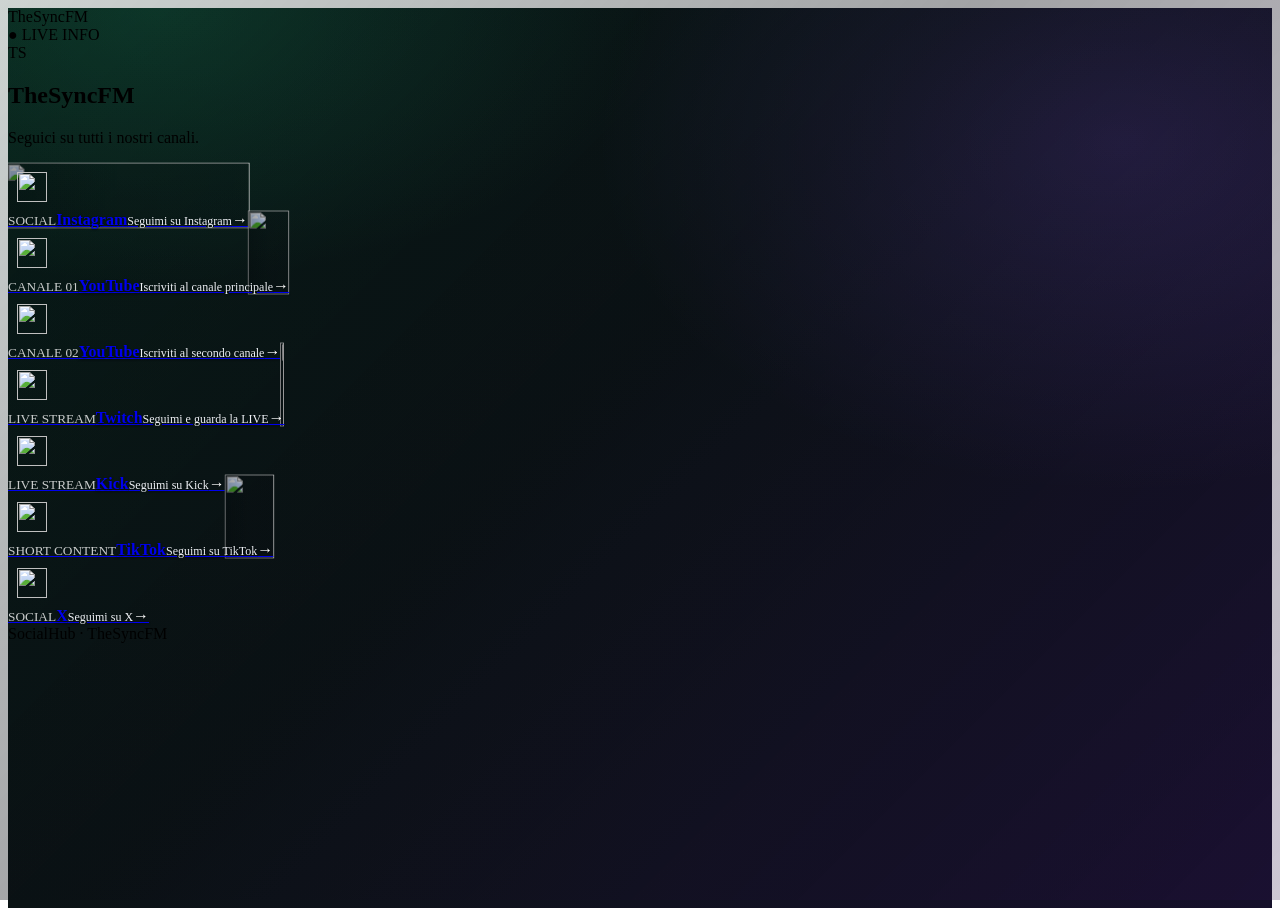
==== commit 1c46df97: "Update index.html" ====
--- a/public/index.html
+++ b/public/index.html
@@ -5,29 +5,32 @@
 <title>SocialHub — TheSyncFM</title>
 <link rel="stylesheet" href="/style.css">
 <style>
-#publicApp{min-height:100vh;position:relative;overflow:hidden;background:#06080d}
-.public-page-bg{position:fixed;inset:0;z-index:0;pointer-events:none;background:#06080d center/cover no-repeat;opacity:.13;filter:saturate(.9) blur(.2px);transform:scale(1.02)}
-.public-page-overlay{position:fixed;inset:0;z-index:1;pointer-events:none;background:linear-gradient(180deg,rgba(6,8,13,.72),rgba(6,8,13,.90))}
+#publicApp{min-height:100vh;position:relative;overflow:hidden;background:radial-gradient(900px 500px at 12% 0%,rgba(46,205,140,.20),transparent 55%),radial-gradient(900px 600px at 88% 15%,rgba(139,92,246,.24),transparent 58%),linear-gradient(135deg,#071a16 0%,#0b1415 42%,#15102a 100%)}
+.public-page-bg{position:fixed;inset:0;z-index:0;pointer-events:none;width:100%;height:100%;object-fit:cover;opacity:.14;filter:saturate(1.05) contrast(1.02) blur(.35px);transform:scale(1.025);mix-blend-mode:screen}
+.public-page-overlay{position:fixed;inset:0;z-index:1;pointer-events:none;background:linear-gradient(135deg,rgba(6,37,28,.20),rgba(10,13,19,.38) 45%,rgba(45,17,74,.24) 100%)}
 .public-wrap{position:relative;z-index:2}
 .hero{position:relative}
 .hero-avatar-img{object-fit:cover}
 .public-link{position:relative;overflow:hidden;isolation:isolate}
-.public-link .banner-image{position:absolute;left:120px;right:0;top:0;bottom:0;z-index:-3;background-image:var(--banner-image);background-position:center;background-size:cover;transform:scale(1.01);transition:transform .45s ease,filter .45s ease}
-.public-link .banner-overlay{position:absolute;left:120px;right:0;top:0;bottom:0;z-index:-2;background:linear-gradient(90deg,rgba(12,15,22,.95) 0%,rgba(12,15,22,.80) 38%,rgba(12,15,22,.48) 100%);transition:opacity .45s ease}
-.public-link .public-glow{position:absolute;left:120px;right:0;top:0;bottom:0;z-index:-1;opacity:.45;transition:opacity .45s ease}
-.public-link:hover .banner-image{transform:scale(1.07);filter:saturate(1.12) brightness(1.08)}
-.public-link:hover .banner-overlay{opacity:.88}
-.public-link:hover .public-glow{opacity:.75}
-.public-copy>span{color:#d1d7e0!important;font-size:12px!important}
-.public-copy strong{font-weight:800}
+.public-link .banner-image{position:absolute;inset:0;z-index:0;width:100%;height:100%;object-fit:cover;display:block;transform:scale(1.015);filter:saturate(1.15) contrast(1.04);opacity:.96;transition:transform .45s ease,filter .45s ease}
+.public-link .banner-overlay{position:absolute;inset:0;z-index:1;background:linear-gradient(90deg,rgba(5,9,12,.38),rgba(8,10,15,.20) 46%,rgba(8,10,15,.18));transition:opacity .45s ease}
+.public-link .public-glow{position:absolute;inset:0;z-index:1;opacity:.20;transition:opacity .45s ease}
+.public-icon,.public-copy,.public-arrow{position:relative;z-index:3}
+.public-copy>span{color:#eef1f6!important;font-size:12px!important;text-shadow:0 1px 2px rgba(0,0,0,.45)}
+.public-copy strong{font-weight:800;text-shadow:0 1px 2px rgba(0,0,0,.55)}
+.public-copy .public-eyebrow{color:rgba(255,255,255,.78)!important}
 .public-icon{flex:0 0 48px;width:48px;height:48px;display:grid;place-items:center}
 .public-icon img{width:30px!important;height:30px!important;object-fit:contain;display:block}
-@media(max-width:640px){.public-link .banner-image,.public-link .banner-overlay,.public-link .public-glow{left:108px}.public-icon{width:44px;height:44px;flex-basis:44px}.public-icon img{width:28px!important;height:28px!important}}
+.public-arrow{color:#fff!important;text-shadow:0 1px 2px rgba(0,0,0,.4)}
+.public-link:hover .banner-image{transform:scale(1.07);filter:saturate(1.28) brightness(1.08)}
+.public-link:hover .banner-overlay{opacity:.82}
+.public-link:hover .public-glow{opacity:.38}
+@media(max-width:640px){.public-icon{width:44px;height:44px;flex-basis:44px}.public-icon img{width:28px!important;height:28px!important}}
 </style>
 </head>
 <body>
 <div id="publicApp">
-  <div class="public-page-bg" id="publicPageBg" aria-hidden="true"></div>
+  <img class="public-page-bg" id="publicPageBg" alt="" aria-hidden="true">
   <div class="public-page-overlay" aria-hidden="true"></div>
   <div class="public-wrap">
     <div class="public-top"><div class="logo"><span class="logo-dot"></span>TheSyncFM</div><span class="live-pill">● LIVE INFO</span></div>
@@ -44,31 +47,41 @@
 {id:"instagram",label:"Instagram",description:"Seguimi su Instagram",icon:"/assets/icons/instagram.svg",href:"#",theme:"instagram",eyebrow:"SOCIAL",banner:"/assets/banners/instagram.png"},
 {id:"youtube1",label:"YouTube",description:"Iscriviti al canale principale",icon:"/assets/icons/youtube.svg",href:"#",theme:"youtube",eyebrow:"CANALE 01",banner:"/assets/banners/youtube.png"},
 {id:"youtube2",label:"YouTube",description:"Iscriviti al secondo canale",icon:"/assets/icons/youtube.svg",href:"#",theme:"youtube",eyebrow:"CANALE 02",banner:"/assets/banners/youtube.png"},
-{id:"twitch",label:"Twitch",description:"Seguimi e guarda le LIVE",icon:"/assets/icons/twitch.svg",href:"https://www.twitch.tv/thesyncfm",theme:"twitch",eyebrow:"LIVE STREAM",banner:"/assets/banners/twitch.png"},
+{id:"twitch",label:"Twitch",description:"Seguimi e guarda la LIVE",icon:"/assets/icons/twitch.svg",href:"https://www.twitch.tv/thesyncfm",theme:"twitch",eyebrow:"LIVE STREAM",banner:"/assets/banners/twitch.png"},
 {id:"kick",label:"Kick",description:"Seguimi su Kick",icon:"/assets/icons/kick.svg",href:"#",theme:"kick",eyebrow:"LIVE STREAM",banner:"/assets/banners/kick.png"},
 {id:"tiktok",label:"TikTok",description:"Seguimi su TikTok",icon:"/assets/icons/tiktok.svg",href:"#",theme:"tiktok",eyebrow:"SHORT CONTENT",banner:"/assets/banners/tiktok.png"},
 {id:"x",label:"X",description:"Seguimi su X",icon:"/assets/icons/x-twitter.svg",href:"#",theme:"x",eyebrow:"SOCIAL",banner:"/assets/banners/x.png"}
 ];
-let config={page:{},socials:{},media:{},updatedAt:0};
+let config={page:{},socials:{},updatedAt:0};
 const $=id=>document.getElementById(id);
 const mediaUrl=key=>`/api/media/${encodeURIComponent(key)}?v=${Date.now()}`;
-function esc(v){return String(v??'').replaceAll('&','&amp;').replaceAll('<','&lt;').replaceAll('>','&gt;').replaceAll('"','&quot;').replaceAll("'",'&#39;')}
+function esc(v){return String(v??"").replaceAll('&','&amp;').replaceAll('<','&lt;').replaceAll('>','&gt;').replaceAll('"','&quot;').replaceAll("'",'&#39;')}
 async function loadConfig(){
   try{const r=await fetch('/api/config',{cache:'no-store'});const d=await r.json();if(r.ok&&d.ok)config=d.config||config;}catch(e){console.warn(e)}
-  renderPublic(); loadMedia();
+  renderPublic();
 }
 function renderPublic(){
   $("publicTitle").textContent=config.page?.title||'TheSyncFM';
   $("publicBio").textContent=config.page?.bio||'Seguici su tutti i nostri canali.';
   const c=$("publicLinks");
-  c.innerHTML=socials.map(s=>{const cfg=config.socials?.[s.id]||{};const href=(cfg.href??s.href).trim()||'#';const desc=(cfg.description??s.description).trim()||'Seguimi';const bg=mediaUrl('banner-'+s.id);const external=/^https?:\/\//i.test(href);return `<a class="public-link ${s.theme}" href="${esc(href)}" style="--banner-image:url('${bg}')" ${external?'target="_blank" rel="noopener noreferrer"':''} aria-label="${esc(s.label)}"><span class="banner-image" aria-hidden="true"></span><span class="banner-overlay" aria-hidden="true"></span><span class="public-glow" aria-hidden="true"></span><span class="public-icon" aria-hidden="true"><img src="${s.icon}" alt=""></span><span class="public-copy"><small class="public-eyebrow">${s.eyebrow}</small><strong>${esc(s.label)}</strong><span>${esc(desc)}</span></span>${s.id==='twitch'?'<span class="banner-tag">LIVE</span>':''}<span class="public-arrow" aria-hidden="true">→</span></a>`}).join('');
+  c.innerHTML=socials.map(s=>{
+    const cfg=config.socials?.[s.id]||{};const href=(cfg.href??s.href).trim()||'#';const desc=(cfg.description??s.description).trim()||'Seguimi';
+    const key='banner-'+s.id; const custom=mediaUrl(key); const external=/^https?:\/\//i.test(href);
+    return `<a class="public-link ${s.theme}" href="${esc(href)}" ${external?'target="_blank" rel="noopener noreferrer"':''} aria-label="${esc(s.label)}"><img class="banner-image" src="${custom}" data-fallback="${s.banner}" onerror="if(this.dataset.fallback){this.src=this.dataset.fallback;this.removeAttribute('data-fallback')}" alt="" aria-hidden="true"><span class="banner-overlay" aria-hidden="true"></span><span class="public-glow" aria-hidden="true"></span><span class="public-icon" aria-hidden="true"><img src="${s.icon}" alt=""></span><span class="public-copy"><small class="public-eyebrow">${s.eyebrow}</small><strong>${esc(s.label)}</strong><span>${esc(desc)}</span></span><span class="public-arrow" aria-hidden="true">→</span></a>`
+  }).join('');
+  loadProfileMedia();
 }
-function loadMedia(){
- const avatar=$("publicAvatar"),fallback=$("publicAvatarFallback");
- const a=new Image();a.onload=()=>{avatar.src=mediaUrl('profile-avatar');avatar.hidden=false;fallback.hidden=true};a.onerror=()=>{avatar.hidden=true;fallback.hidden=false};a.src=mediaUrl('profile-avatar');
- const bg=$("publicPageBg"); const b=new Image(); b.onload=()=>{bg.style.backgroundImage=`url('${mediaUrl('profile-cover')}')`;bg.style.opacity='.13'};b.onerror=()=>{bg.style.backgroundImage='none'};b.src=mediaUrl('profile-cover');
+function loadProfileMedia(){
+  const avatar=$("publicAvatar"),fallback=$("publicAvatarFallback");
+  avatar.src=mediaUrl('profile-avatar');
+  avatar.onload=()=>{avatar.hidden=false;fallback.hidden=true};
+  avatar.onerror=()=>{avatar.hidden=true;fallback.hidden=false};
+  const bg=$("publicPageBg");
+  bg.src=mediaUrl('profile-cover');
+  bg.onload=()=>{bg.style.display='block'};
+  bg.onerror=()=>{bg.style.display='none'};
 }
 loadConfig();
-setInterval(loadConfig,10000);
+setInterval(loadConfig,15000);
 </script>
 </body></html>
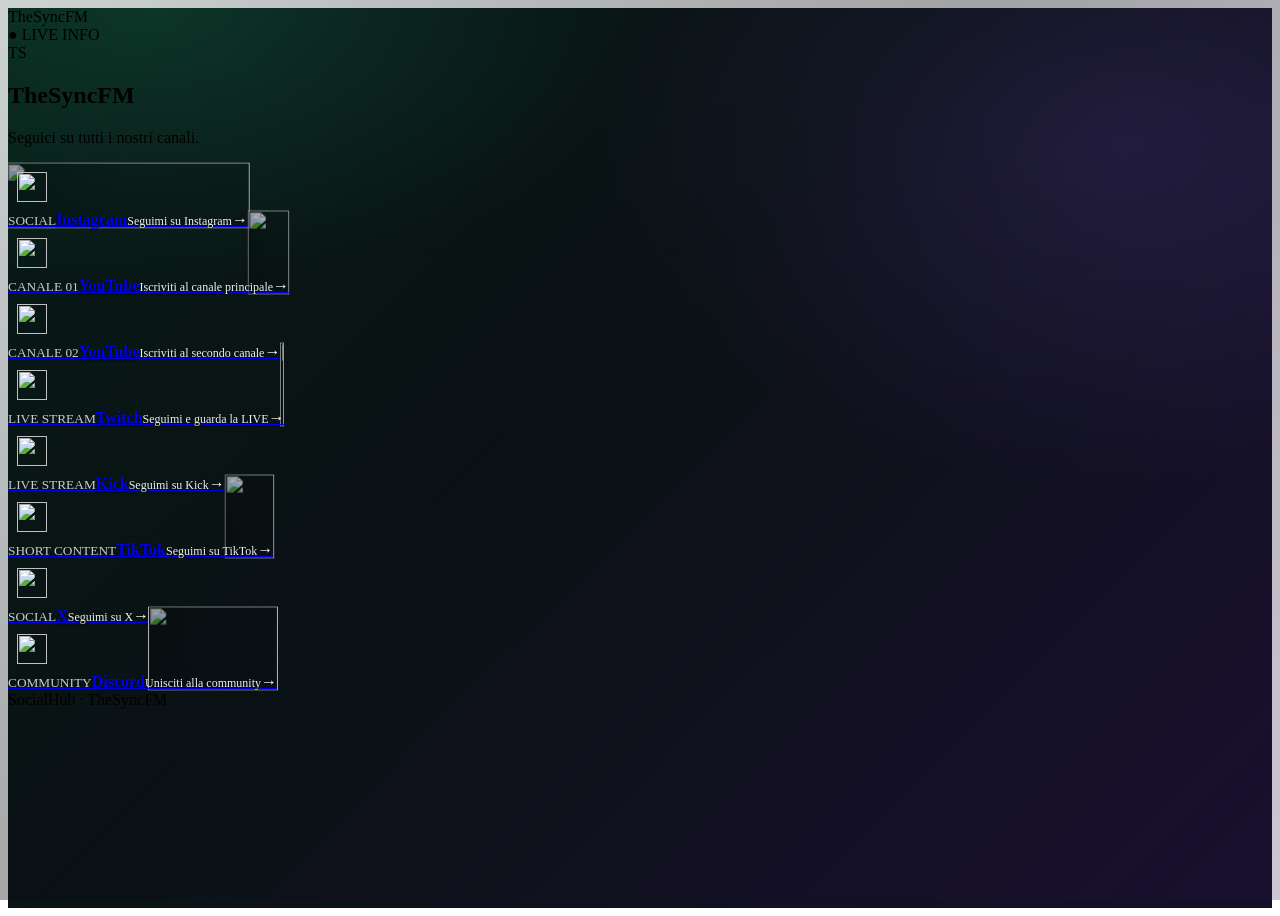
==== commit 41047a35: "Update index.html" ====
--- a/public/index.html
+++ b/public/index.html
@@ -19,6 +19,7 @@
 .public-copy>span{color:#eef1f6!important;font-size:12px!important;text-shadow:0 1px 2px rgba(0,0,0,.45)}
 .public-copy strong{font-weight:800;text-shadow:0 1px 2px rgba(0,0,0,.55)}
 .public-copy .public-eyebrow{color:rgba(255,255,255,.78)!important}
+.public-link.discord{--accent:#5865f2;--accent2:#8ea0ff}
 .public-icon{flex:0 0 48px;width:48px;height:48px;display:grid;place-items:center}
 .public-icon img{width:30px!important;height:30px!important;object-fit:contain;display:block}
 .public-arrow{color:#fff!important;text-shadow:0 1px 2px rgba(0,0,0,.4)}
@@ -50,7 +51,8 @@
 {id:"twitch",label:"Twitch",description:"Seguimi e guarda la LIVE",icon:"/assets/icons/twitch.svg",href:"https://www.twitch.tv/thesyncfm",theme:"twitch",eyebrow:"LIVE STREAM",banner:"/assets/banners/twitch.png"},
 {id:"kick",label:"Kick",description:"Seguimi su Kick",icon:"/assets/icons/kick.svg",href:"#",theme:"kick",eyebrow:"LIVE STREAM",banner:"/assets/banners/kick.png"},
 {id:"tiktok",label:"TikTok",description:"Seguimi su TikTok",icon:"/assets/icons/tiktok.svg",href:"#",theme:"tiktok",eyebrow:"SHORT CONTENT",banner:"/assets/banners/tiktok.png"},
-{id:"x",label:"X",description:"Seguimi su X",icon:"/assets/icons/x-twitter.svg",href:"#",theme:"x",eyebrow:"SOCIAL",banner:"/assets/banners/x.png"}
+{id:"x",label:"X",description:"Seguimi su X",icon:"/assets/icons/x-twitter.svg",href:"#",theme:"x",eyebrow:"SOCIAL",banner:"/assets/banners/x.png"},
+{id:"discord",label:"Discord",description:"Unisciti alla community",icon:"/assets/icons/discord.svg",href:"#",theme:"discord",eyebrow:"COMMUNITY",banner:"/assets/banners/discord.png"}
 ];
 let config={page:{},socials:{},updatedAt:0};
 const $=id=>document.getElementById(id);
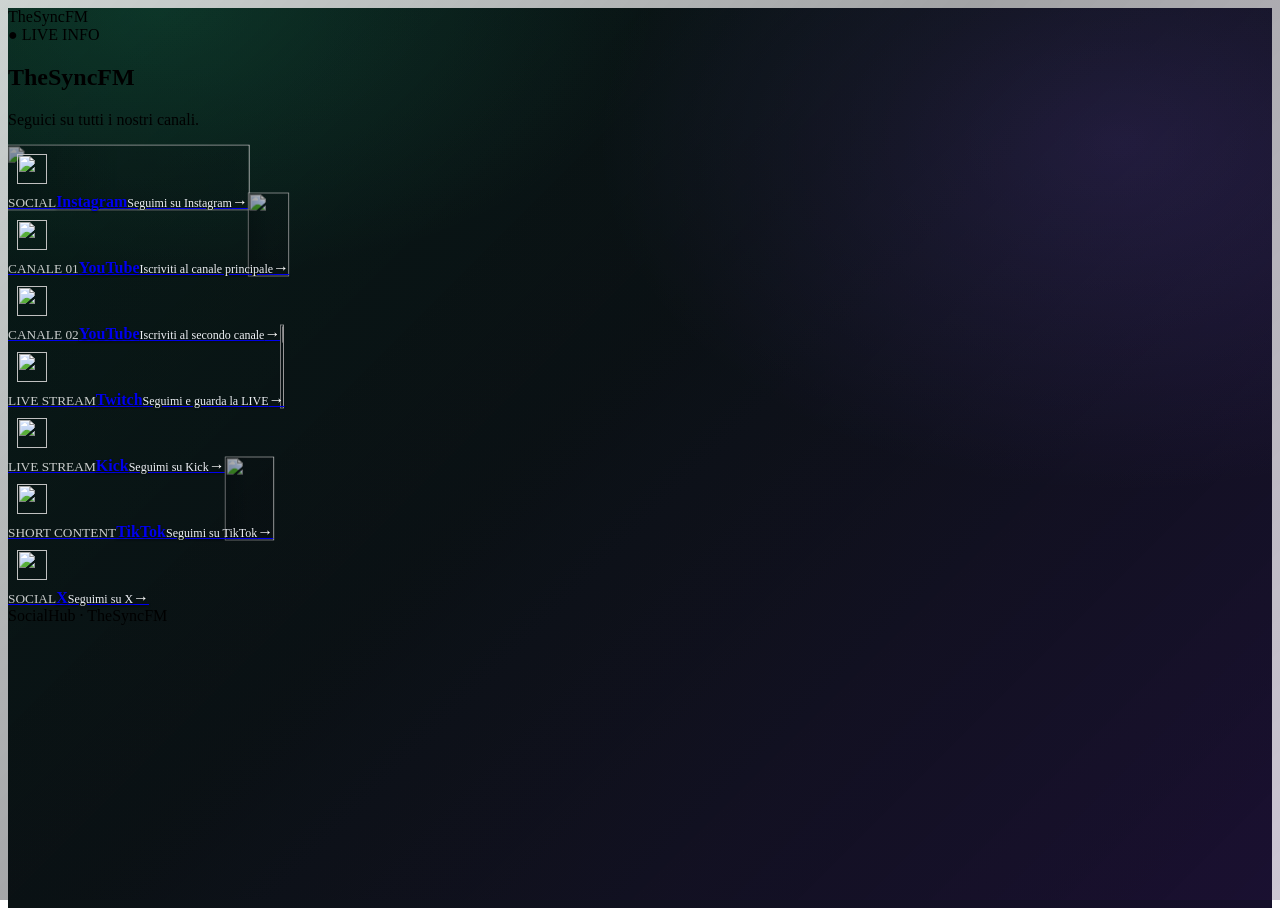
==== commit f61bad3d: "Update index.html" ====
--- a/public/index.html
+++ b/public/index.html
@@ -19,7 +19,6 @@
 .public-copy>span{color:#eef1f6!important;font-size:12px!important;text-shadow:0 1px 2px rgba(0,0,0,.45)}
 .public-copy strong{font-weight:800;text-shadow:0 1px 2px rgba(0,0,0,.55)}
 .public-copy .public-eyebrow{color:rgba(255,255,255,.78)!important}
-.public-link.discord{--accent:#5865f2;--accent2:#8ea0ff}
 .public-icon{flex:0 0 48px;width:48px;height:48px;display:grid;place-items:center}
 .public-icon img{width:30px!important;height:30px!important;object-fit:contain;display:block}
 .public-arrow{color:#fff!important;text-shadow:0 1px 2px rgba(0,0,0,.4)}
@@ -36,7 +35,7 @@
   <div class="public-wrap">
     <div class="public-top"><div class="logo"><span class="logo-dot"></span>TheSyncFM</div><span class="live-pill">● LIVE INFO</span></div>
     <section class="hero" id="profileHero">
-      <div class="hero-avatar-wrap"><div id="publicAvatarFallback" class="hero-avatar">TS</div><img id="publicAvatar" class="hero-avatar-img" alt="Profilo TheSyncFM" hidden></div>
+      <div class="hero-avatar-wrap"><img id="publicAvatar" class="hero-avatar-img" alt="Profilo TheSyncFM" hidden></div>
       <h1 id="publicTitle">TheSyncFM</h1><p id="publicBio">Seguici su tutti i nostri canali.</p>
     </section>
     <div class="link-grid" id="publicLinks"></div>
@@ -51,8 +50,7 @@
 {id:"twitch",label:"Twitch",description:"Seguimi e guarda la LIVE",icon:"/assets/icons/twitch.svg",href:"https://www.twitch.tv/thesyncfm",theme:"twitch",eyebrow:"LIVE STREAM",banner:"/assets/banners/twitch.png"},
 {id:"kick",label:"Kick",description:"Seguimi su Kick",icon:"/assets/icons/kick.svg",href:"#",theme:"kick",eyebrow:"LIVE STREAM",banner:"/assets/banners/kick.png"},
 {id:"tiktok",label:"TikTok",description:"Seguimi su TikTok",icon:"/assets/icons/tiktok.svg",href:"#",theme:"tiktok",eyebrow:"SHORT CONTENT",banner:"/assets/banners/tiktok.png"},
-{id:"x",label:"X",description:"Seguimi su X",icon:"/assets/icons/x-twitter.svg",href:"#",theme:"x",eyebrow:"SOCIAL",banner:"/assets/banners/x.png"},
-{id:"discord",label:"Discord",description:"Unisciti alla community",icon:"/assets/icons/discord.svg",href:"#",theme:"discord",eyebrow:"COMMUNITY",banner:"/assets/banners/discord.png"}
+{id:"x",label:"X",description:"Seguimi su X",icon:"/assets/icons/x-twitter.svg",href:"#",theme:"x",eyebrow:"SOCIAL",banner:"/assets/banners/x.png"}
 ];
 let config={page:{},socials:{},updatedAt:0};
 const $=id=>document.getElementById(id);
@@ -74,10 +72,10 @@
   loadProfileMedia();
 }
 function loadProfileMedia(){
-  const avatar=$("publicAvatar"),fallback=$("publicAvatarFallback");
+  const avatar=$("publicAvatar");
   avatar.src=mediaUrl('profile-avatar');
-  avatar.onload=()=>{avatar.hidden=false;fallback.hidden=true};
-  avatar.onerror=()=>{avatar.hidden=true;fallback.hidden=false};
+  avatar.onload=()=>{avatar.hidden=false};
+  avatar.onerror=()=>{avatar.hidden=true};
   const bg=$("publicPageBg");
   bg.src=mediaUrl('profile-cover');
   bg.onload=()=>{bg.style.display='block'};
